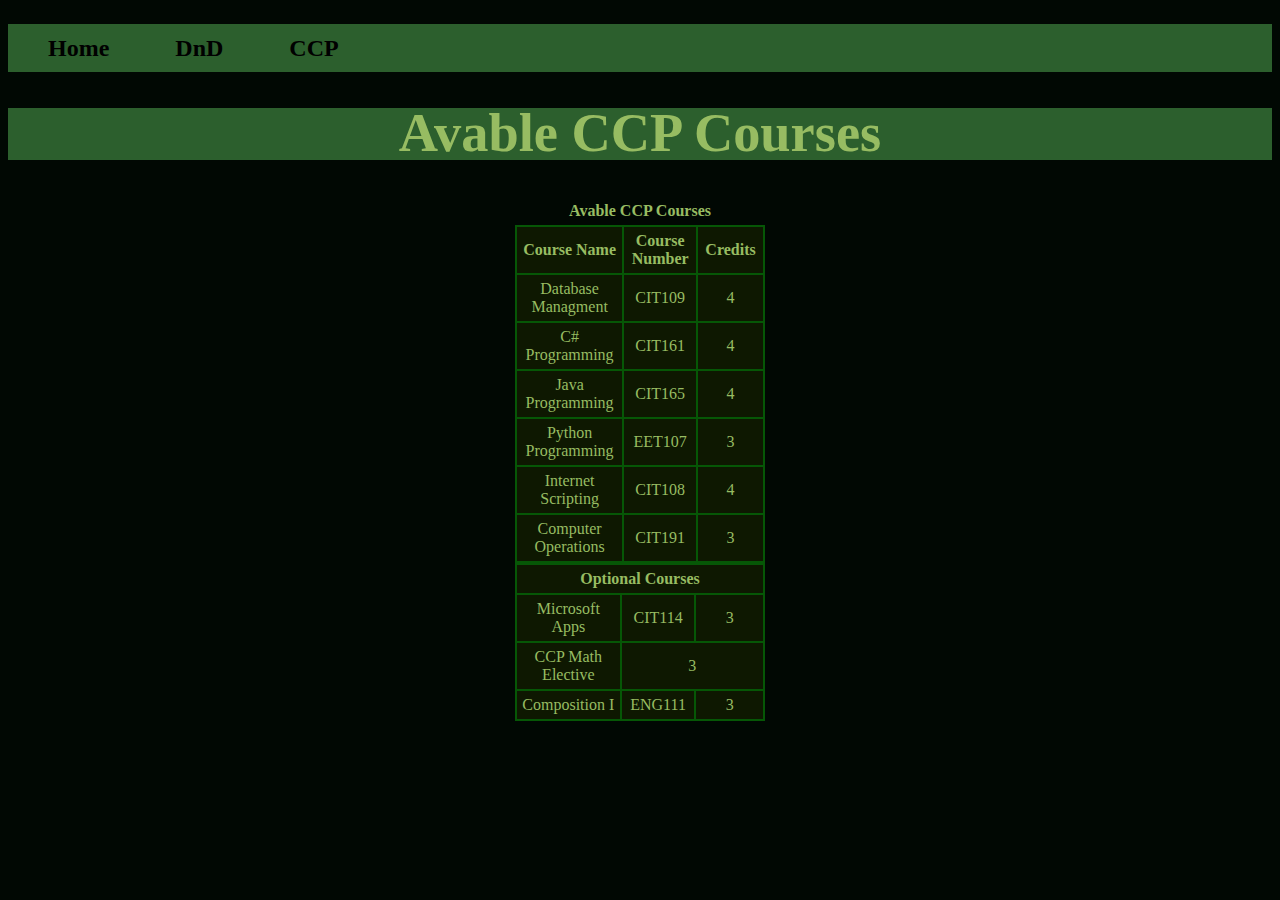
==== ccp.html @ e9fe6266 "CCP Table" ====
<!DOCTYPE html>
<html lang="en"> 
    <head>

        <!--meta stuff-->
        <meta charset="UTF-8">
        <meta name="description" content="This is a page about all the college credit plus courses you can take!">
        <meta name="keywords" content="CCP,ccp,ccp options, CCP options">
        <title>CCP Courses</title>
        <link rel="stylesheet" href="mystyle.css">
    </head>

    <body>

        <nav>
            <ul>
                <li><a href="index.html" title="Home Page">Home</a></a></li>
                <li><a href="page2.html" title="DnD">DnD</a></li>
                <li><a href="ccp.html" title="CCP courses">CCP</a></li>
            </ul>
        </nav>
        <header><h1>Avable CCP Courses</h1></header>       
        <p> 
            <table>
                <caption>Avable CCP Courses</caption>
                <tr>
                    <th><strong>Course Name</strong></th>
                    <th><strong>Course Number</strong></th>
                    <th><strong>Credits</strong></th>
                </tr>
                <tr>
                    <td> Database Managment</td>
                    <td>CIT109</td>
                    <td>4</td>
                </tr>
                <tr>
                    <td>C# Programming</td>
                    <td>CIT161</td>
                    <td>4</td>
                </tr>
                <tr>
                    <td>Java Programming</td>
                    <td>CIT165</td>
                    <td>4</td>
                </tr>
                <tr>
                    <td>Python Programming</td>
                    <td>EET107</td>
                    <td>3</td>
                </tr>
                <tr>
                    <td>Internet Scripting</td>
                    <td>CIT108</td>
                    <td>4</td>
                </tr>
                <tr>
                    <td>Computer Operations</td>
                    <td>CIT191</td>
                    <td>3</td>
                </tr>
            </table>
        <table>
            <tr>
                <th colspan="3"><strong>Optional Courses</strong></th>
            </tr>
            <tr>
                <td>Microsoft Apps</td>
                <td>CIT114</td>
                <td>3</td>
            </tr>
            <tr>
                <td>CCP Math Elective</td>
                <td colspan="2">3</td>
            </tr>
            <tr>
                <td>Composition I</td>
                <td>ENG111</td>
                <td>3</td>
            </tr>
        </table>
        </p>


    </body>


</html>
---- mystyle.css ----
header {
    background-color: #2c5f2d;
    color : #97bc62;
    text-align : center;
    
    font-family: 'Times New Roman', Times, serif;
    font-size: 1.7em;
    line-height: 1.9em;
}

h3 {
    color: #065706;
    font-family: 'Times New Roman', Times, serif;
    font-size: 2em;
    
}

body{
    background-color: #010803;
    color: #97bc62;
}

p {
    font-family: 'Times New Roman', Times, serif;
    font-size: 1.5em;
    font-style: normal;
    font-weight: normal;
}

ul {
    color: #2c5f2d;
    font-size: 1.5em;
    font-weight: bold;
    list-style-image: none;
}

#videoGames {
    color: #2c5f2d;
    font-weight: bold;
}

main {
    color: #97bc62;
}

footer {
    color: #033803;
}

a:link{
    color: aliceblue;
}

a:visited {
    color: aqua;
}

a:hover {
    color: lawngreen;
}

a:active {
    color: rgb(255, 0, 0);
}
nav
{
    background-color: #2c5f2d;
}
nav li
{
    display: inline;
    padding-right: 60px;
    line-height: 2em;
    list-style-type: none;
}
nav a:link
{
    color: rgb(0, 0, 0);
    text-decoration: none;
}
nav a:visited
{
    color: white;
}
nav a:hover
{
    color: aqua;
    text-decoration: underline;
}
nav a:active
{
    color: darkblue;
}
table{
    border: solid 2px #065706;
    border-collapse: collapse;
    width: 250px;
    text-align: center;
    margin: auto;
}

tr, td, th {
    border: solid 2px #065706;
    padding: 5px;
    width: 50px;
    background-color: #0e1801;
}
caption{
    caption-side: top;
    font-weight: bold;
    margin: 5px;
}
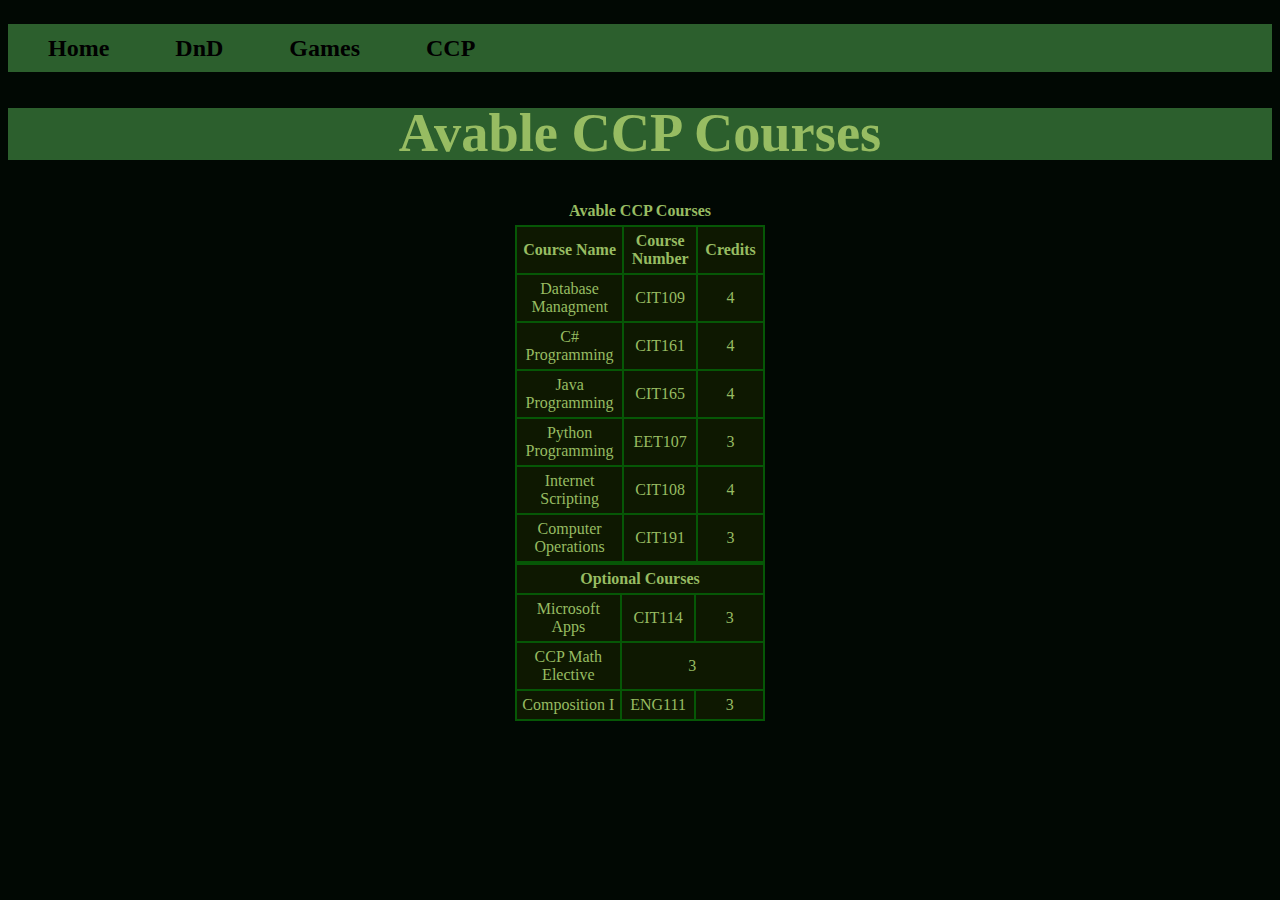
==== commit 93fdcf6d: "pong" ====
--- a/ccp.html
+++ b/ccp.html
@@ -16,6 +16,7 @@
             <ul>
                 <li><a href="index.html" title="Home Page">Home</a></a></li>
                 <li><a href="page2.html" title="DnD">DnD</a></li>
+                <li><a href="page3.html" title="Games">Games</a></li>
                 <li><a href="ccp.html" title="CCP courses">CCP</a></li>
             </ul>
         </nav>
--- a/mystyle.css
+++ b/mystyle.css
@@ -110,3 +110,8 @@
     font-weight: bold;
     margin: 5px;
 }
+iframe{
+    width: 800px;
+    height: 650px;
+    border: 0px;
+}
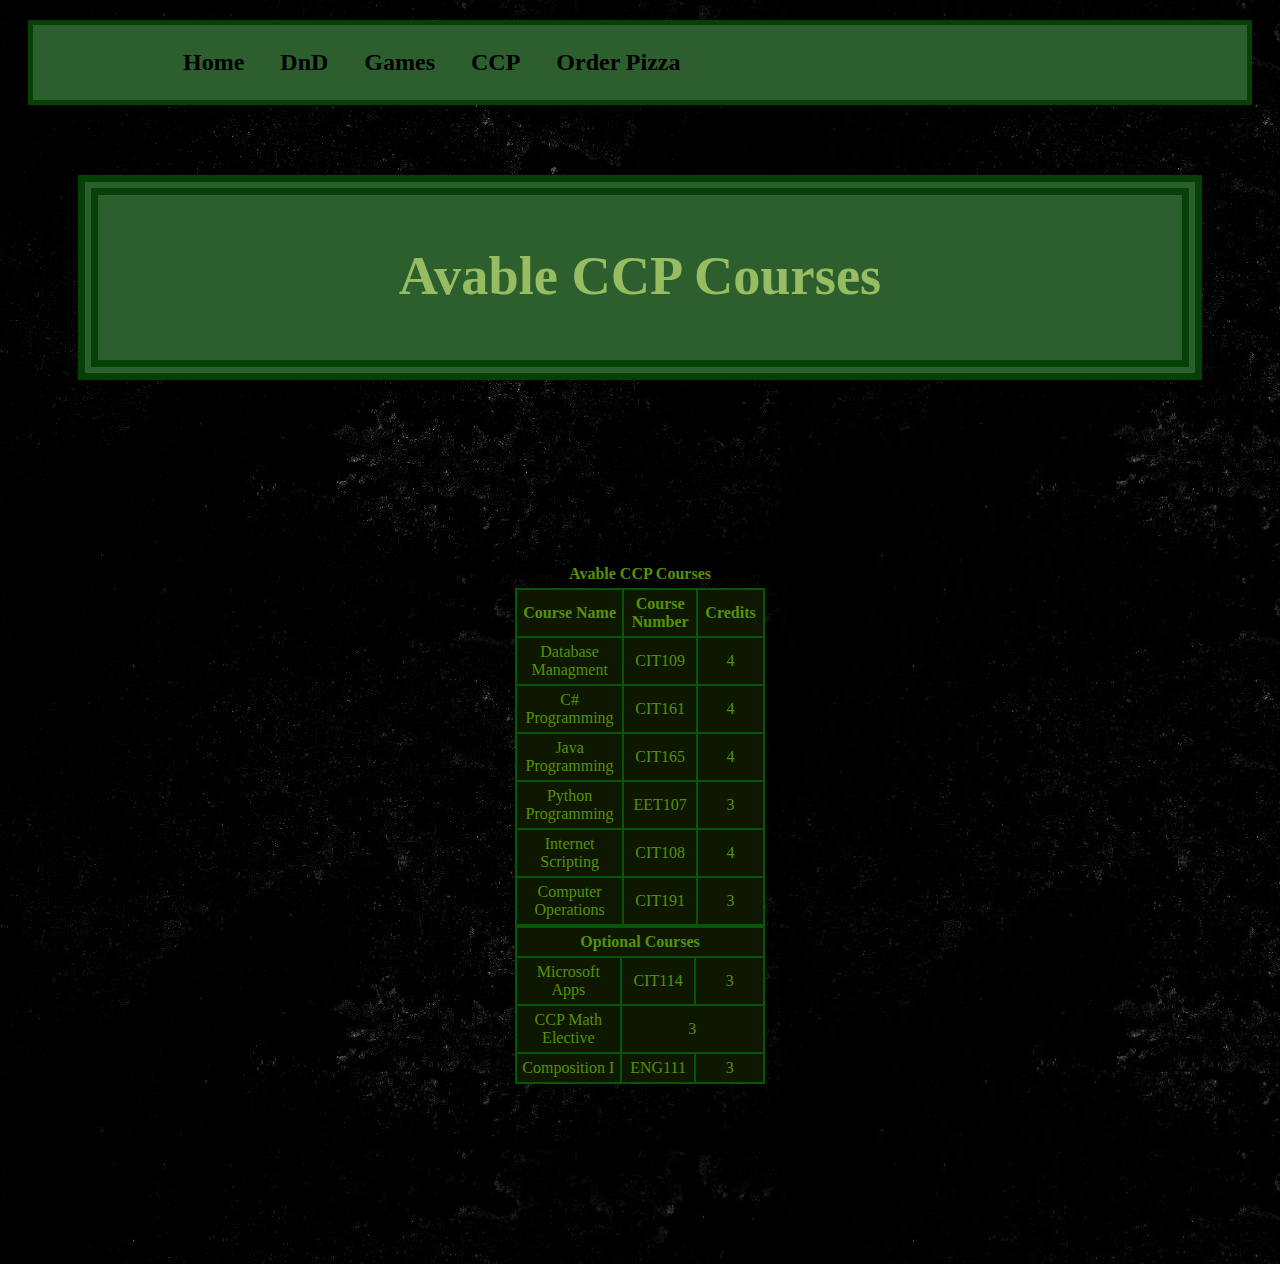
==== commit 7a211319: "Pizza Time" ====
--- a/ccp.html
+++ b/ccp.html
@@ -18,6 +18,8 @@
                 <li><a href="page2.html" title="DnD">DnD</a></li>
                 <li><a href="page3.html" title="Games">Games</a></li>
                 <li><a href="ccp.html" title="CCP courses">CCP</a></li>
+                <li><a href="PizzaForm.html" title="Order Pizza">Order Pizza</a></li>
+        
             </ul>
         </nav>
         <header><h1>Avable CCP Courses</h1></header>       
--- a/mystyle.css
+++ b/mystyle.css
@@ -6,18 +6,37 @@
     font-family: 'Times New Roman', Times, serif;
     font-size: 1.7em;
     line-height: 1.9em;
+    margin: 70px;
+    padding: 20px;
+    border: solid,20px,rgb(5, 65, 5);
+    border-style:double;
 }
 
 h3 {
     color: #065706;
     font-family: 'Times New Roman', Times, serif;
     font-size: 2em;
-    
+    border: solid,20px,rgb(5, 65, 5);
+    border-style:double;
+    padding:20px;
+    margin: 70px;
+    text-align : center;
+    clear: left;
+    background-color: #242524;
+    background-image: url(images/images_1.jpg);
+}
+
+
+img{
+   float: left;
+   margin: 70px;
+   border: inset,20px,rgb(5, 65, 5);
 }
 
 body{
-    background-color: #010803;
-    color: #97bc62;
+    background-color: #0e0f0e;
+    color: #559102;
+    background-image: url(images/img7.jpg);
 }
 
 p {
@@ -25,6 +44,9 @@
     font-size: 1.5em;
     font-style: normal;
     font-weight: normal;
+    margin: 70px;
+    padding: 20px;
+    text-align: center;
 }
 
 ul {
@@ -32,6 +54,7 @@
     font-size: 1.5em;
     font-weight: bold;
     list-style-image: none;
+    padding-left:120px;
 }
 
 #videoGames {
@@ -41,6 +64,7 @@
 
 main {
     color: #97bc62;
+    padding: 50px;
 }
 
 footer {
@@ -65,12 +89,16 @@
 nav
 {
     background-color: #2c5f2d;
+    border: solid,5px,rgb(5, 65, 5);
+    border-style:solid;
+    padding-right: 20px;
+    margin: 20px;
 }
 nav li
 {
     display: inline;
-    padding-right: 60px;
-    line-height: 2em;
+    padding-left: 30px;
+    line-height: 1em;
     list-style-type: none;
 }
 nav a:link
@@ -115,3 +143,30 @@
     height: 650px;
     border: 0px;
 }
+
+#family {
+    
+}
+
+#Daily {
+    
+}
+
+textarea{
+    border: solid 2px #065706;
+    border-collapse: collapse;
+    padding: 90px;
+    margin-left: 38%;
+}
+
+fieldset{
+    border: solid 2px #065706;
+    border-collapse: collapse;
+    width: 500px;
+    margin: auto;
+    margin-bottom: 40px;
+}
+
+#Email{
+    
+}